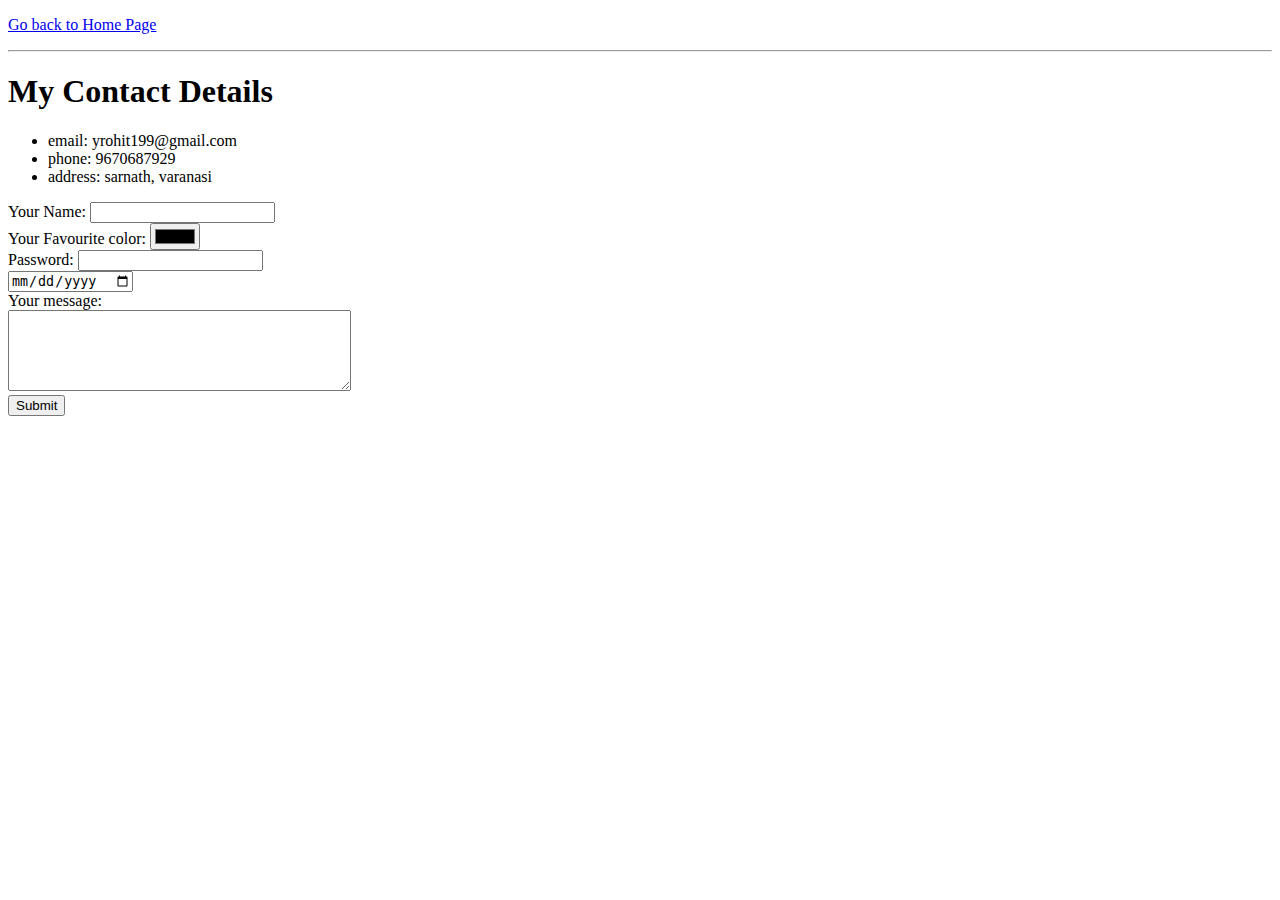
==== contact.html @ 5fa769a1 "just basic thing nothing going on here" ====
<!DOCTYPE html>
<html lang="en">
<head>
    <meta charset="UTF-8">
    <meta name="viewport" content="width=device-width, initial-scale=1.0">
    <title>My Contact</title>
</head>
<body>
    <p><a href="index.html">Go back to Home Page</a></p><hr>
    <h1>My Contact Details</h1>
    <ul>
        <li>
            email: yrohit199@gmail.com
        </li>
        <li>
            phone: 9670687929
        </li>
        <li>
            address: sarnath, varanasi
        </li>
    </ul>
    <form action="mailto:yrohit199@gmail.com" method="post" enctype="text/plain">
        <label>Your Name: </label>
        <input type="text" name="Name: " value=""><br />
        <label>Your Favourite color: </label>
        <input type="color" name="Color: "><br />
        <label>Password: </label>
        <input type="password" name="Passowrd"><br />
        <input type="date" name="Date: "><br />
        <label>Your message: </label><br />
        <textarea name="message" cols="40" rows="5"></textarea><br />
        <input type="submit">
    </form>
</body>
</html>
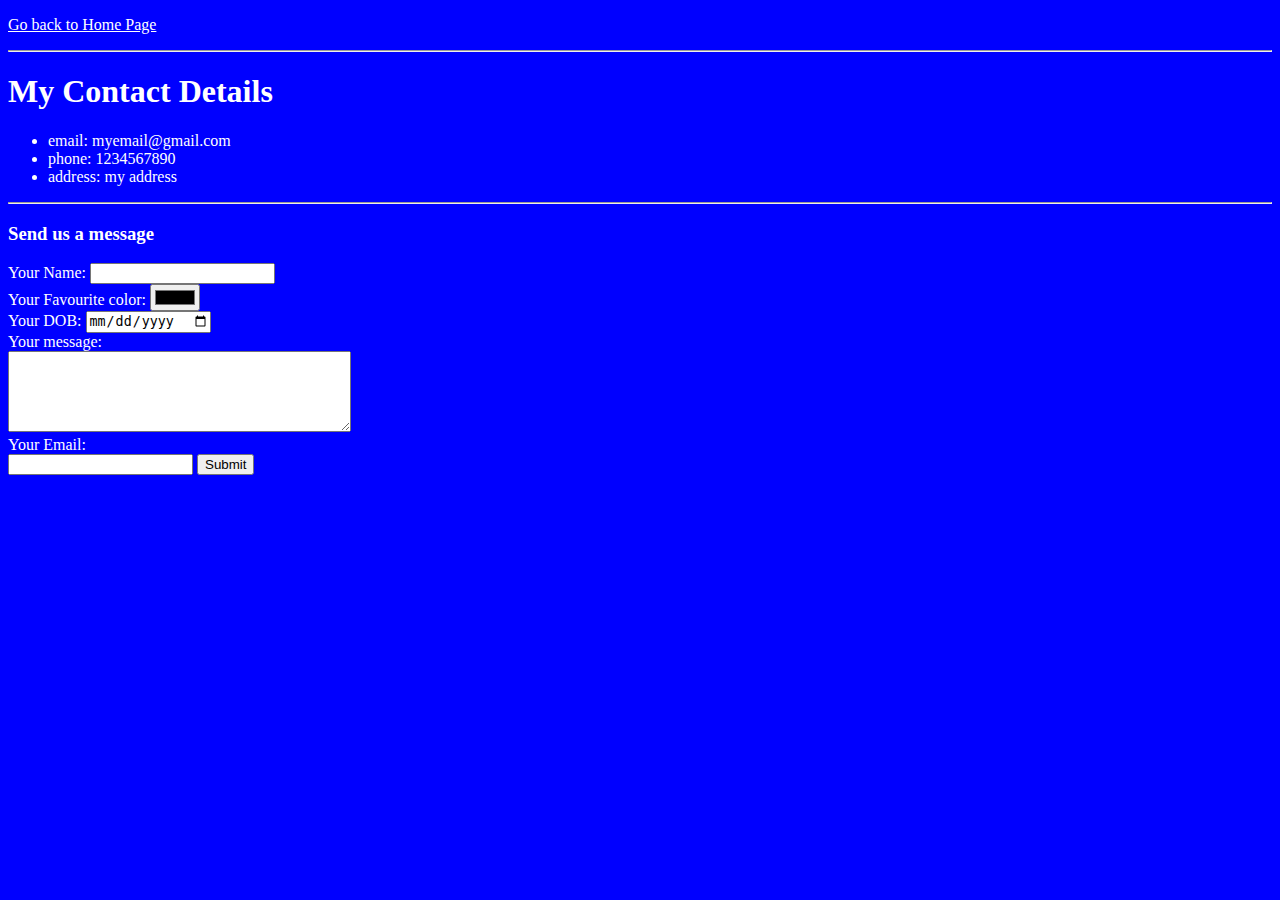
==== commit 326376f1: "Update contact.html" ====
--- a/contact.html
+++ b/contact.html
@@ -5,31 +5,34 @@
     <meta name="viewport" content="width=device-width, initial-scale=1.0">
     <title>My Contact</title>
 </head>
-<body>
-    <p><a href="index.html">Go back to Home Page</a></p><hr>
+<body style="background-color:blue; color:white;">
+    <p><a href="index.html" style="color:white;">Go back to Home Page</a></p><hr>
     <h1>My Contact Details</h1>
     <ul>
         <li>
-            email: yrohit199@gmail.com
+            email: myemail@gmail.com
         </li>
         <li>
-            phone: 9670687929
+            phone: 1234567890
         </li>
         <li>
-            address: sarnath, varanasi
+            address: my address
         </li>
     </ul>
+    <hr>
+    <h3>Send us a message</h3>
     <form action="mailto:yrohit199@gmail.com" method="post" enctype="text/plain">
         <label>Your Name: </label>
-        <input type="text" name="Name: " value=""><br />
+        <input type="text" name="my name" value="" required><br />
         <label>Your Favourite color: </label>
-        <input type="color" name="Color: "><br />
-        <label>Password: </label>
-        <input type="password" name="Passowrd"><br />
-        <input type="date" name="Date: "><br />
+        <input type="color" name="my favourite color"required><br />
+        <label>Your DOB: </label>
+        <input type="date" name="my dob" required><br />
         <label>Your message: </label><br />
-        <textarea name="message" cols="40" rows="5"></textarea><br />
+        <textarea name="my message" cols="40" rows="5" required></textarea><br />
+        <label>Your Email: </label><br />
+        <input type="email" name="my email" required>
         <input type="submit">
     </form>
 </body>
-</html>+</html>
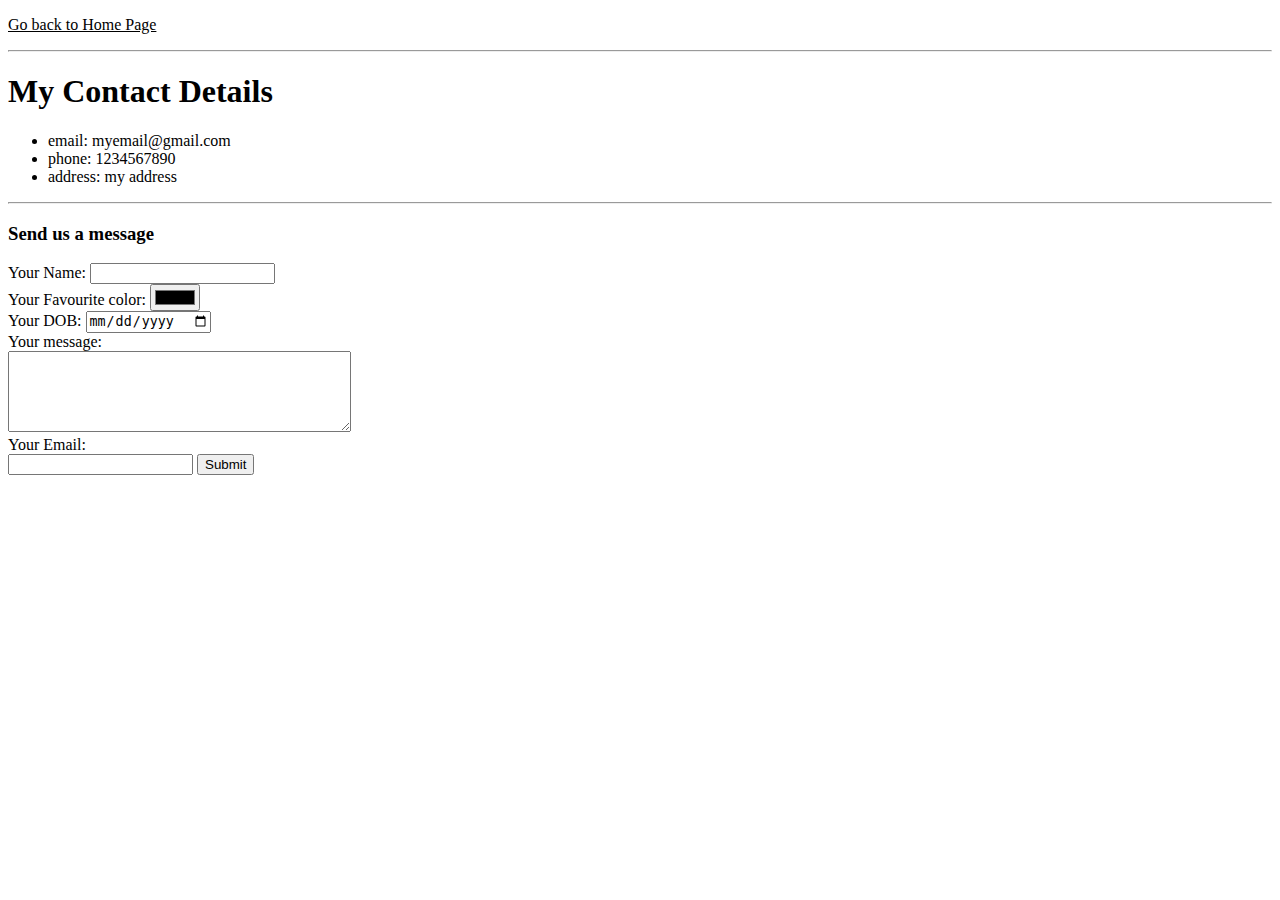
==== commit 917f1331: "Update contact.html" ====
--- a/contact.html
+++ b/contact.html
@@ -4,9 +4,10 @@
     <meta charset="UTF-8">
     <meta name="viewport" content="width=device-width, initial-scale=1.0">
     <title>My Contact</title>
+    <link rel="stylesheet" href="css/style.css">
 </head>
-<body style="background-color:blue; color:white;">
-    <p><a href="index.html" style="color:white;">Go back to Home Page</a></p><hr>
+<body>
+    <p><a href="index.html" style="color:black;">Go back to Home Page</a></p><hr>
     <h1>My Contact Details</h1>
     <ul>
         <li>
